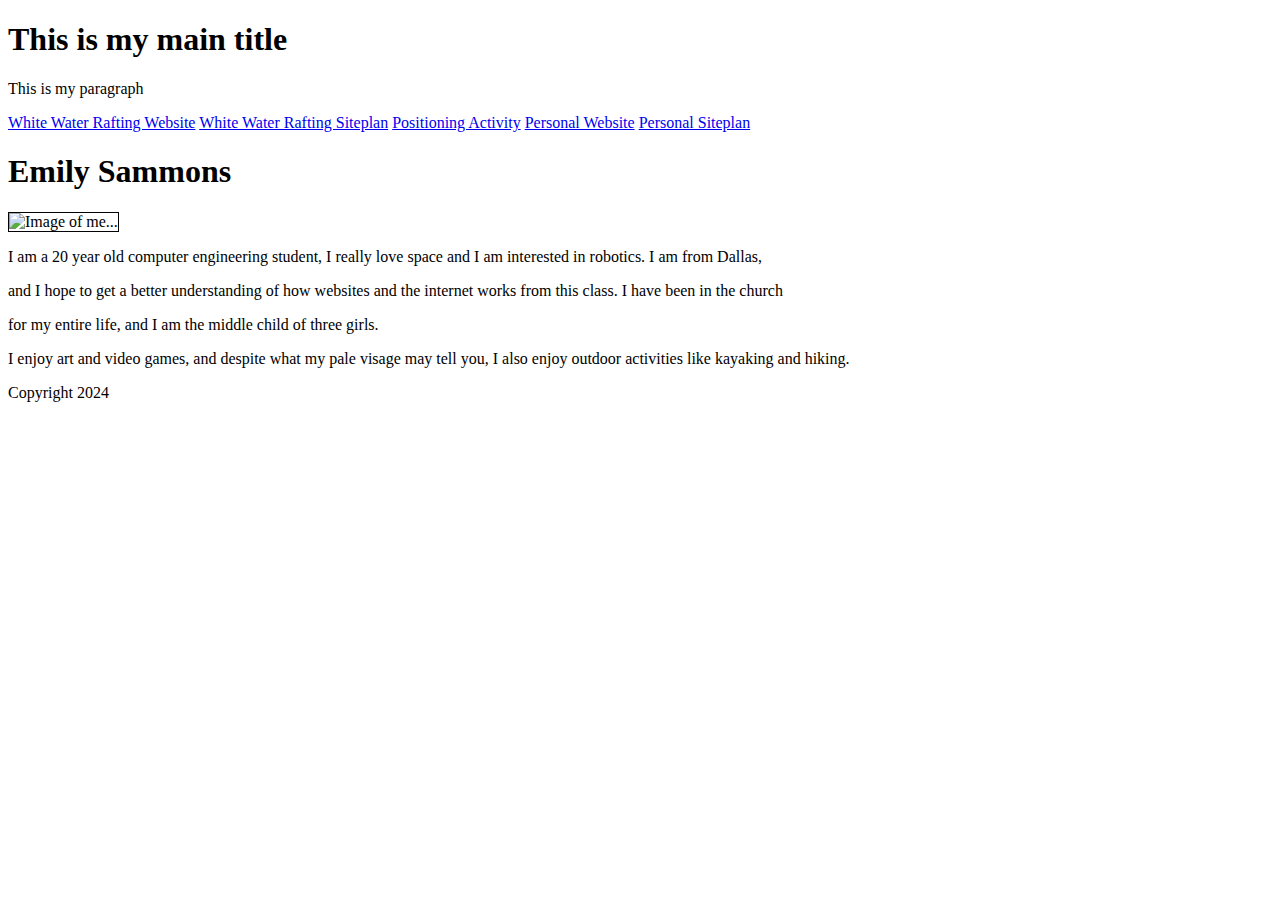
==== index.html @ 51ecbb4f "space" ====
<!DOCTYPE html>
<html lang="en">
<head>
    <link rel = "" href = "main.css">
    <meta charset="UTF-8">
    <meta name="viewport" content="width=device-width, initial-scale=1.0">
    <title>WDD 130 | Home Page</title>
</head>
<body>
    <header>

    <h1>This is my main title</h1>
    <p>This is my paragraph</p>

        <nav>
            <a href="wwr/index.html">White Water Rafting Website</a>
            <a href="wwr/site-plan-rafting.html">White Water Rafting Siteplan</a>
            <a href="positioning.html">Positioning Activity</a>
            <a href="#">Personal Website</a>
            <a href="#">Personal Siteplan</a>
        </nav>   
    </header> 
    <main>
        <h1>Emily Sammons </h1>
        <img src= "profile.jpeg" alt="Image of me..." style="object-fit:contain;
        width:300px;
        height:450px;
        border: solid 1px #020202"/>

        <p>I am a 20 year old computer engineering student, I really love space and I am interested
             in robotics. I am from Dallas, 
        </p>
        <p>
            and I hope to get a better understanding of how websites 
             and the internet works from this class. I have been in the church

        </p>
        <p>
             for my entire life, and 
             I am the middle child of three girls.
        </p>
        
        <p>
            I enjoy art and video games, and despite what my pale visage may tell you, I also enjoy 
            outdoor activities like kayaking and hiking. 
        </p>
    </main>
    <footer>
        Copyright 2024

    </footer>
</body>
</html>
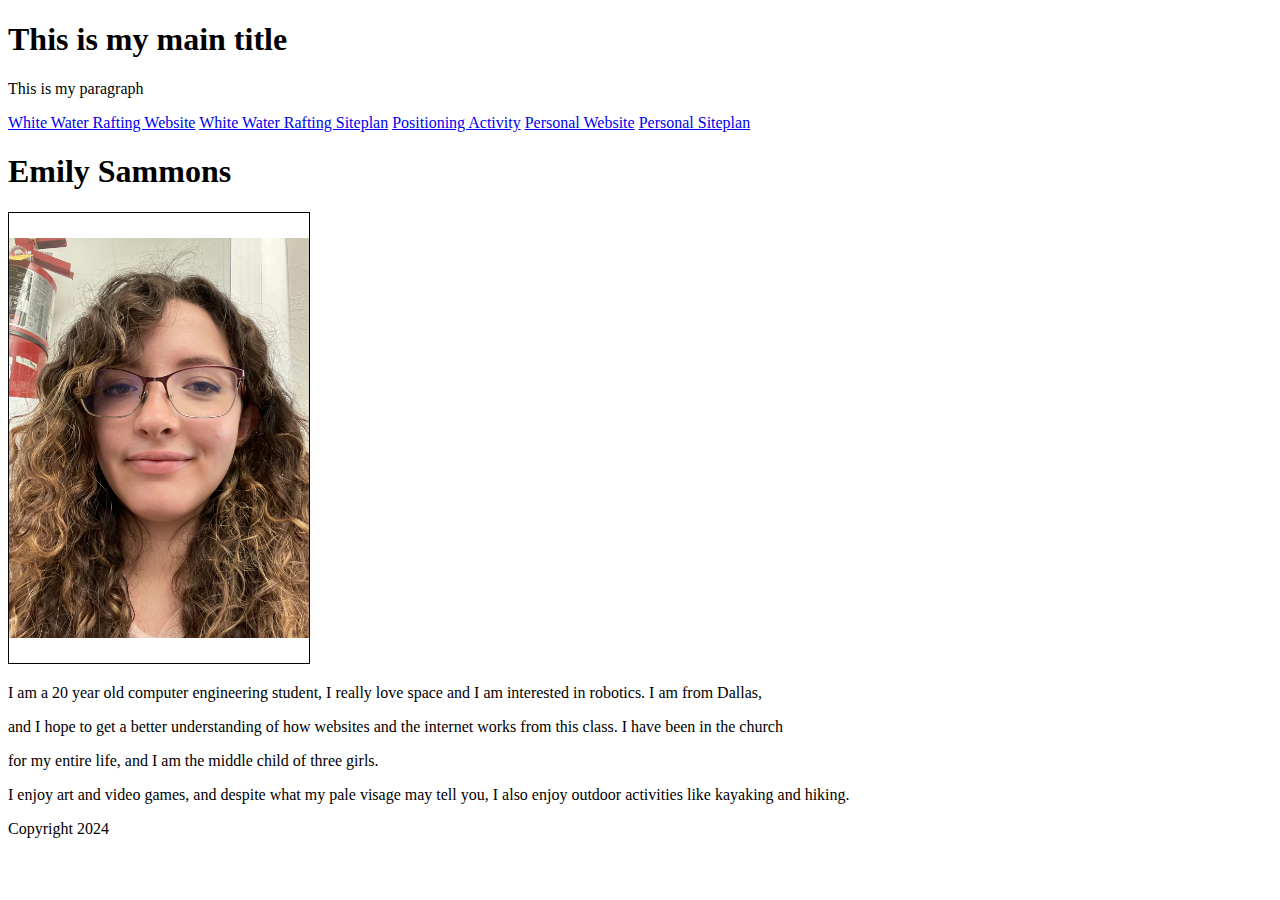
==== commit 12102f3a: "changed href" ====
--- a/index.html
+++ b/index.html
@@ -13,7 +13,7 @@
     <p>This is my paragraph</p>
 
         <nav>
-            <a href="wwr/index.html">White Water Rafting Website</a>
+            <a href="wwr/index2.html">White Water Rafting Website</a>
             <a href="wwr/site-plan-rafting.html">White Water Rafting Siteplan</a>
             <a href="positioning.html">Positioning Activity</a>
             <a href="#">Personal Website</a>
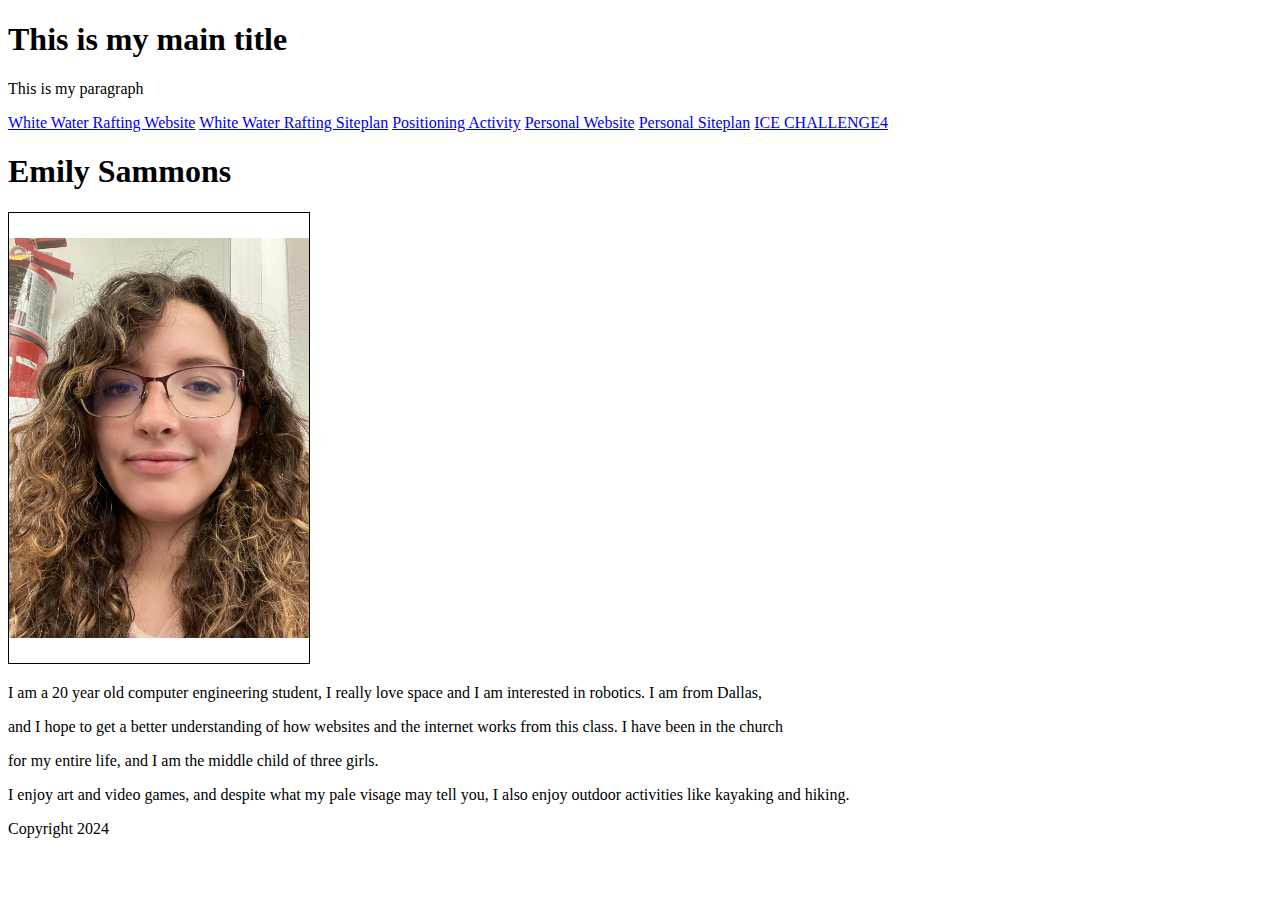
==== commit 25725208: "added ice html" ====
--- a/index.html
+++ b/index.html
@@ -13,11 +13,13 @@
     <p>This is my paragraph</p>
 
         <nav>
-            <a href="wwr/index2.html">White Water Rafting Website</a>
+            <a href="wwr/index.html">White Water Rafting Website</a>
             <a href="wwr/site-plan-rafting.html">White Water Rafting Siteplan</a>
             <a href="positioning.html">Positioning Activity</a>
             <a href="#">Personal Website</a>
             <a href="#">Personal Siteplan</a>
+            <a href="ice/ice4.html">ICE CHALLENGE4</a>
+
         </nav>   
     </header> 
     <main>
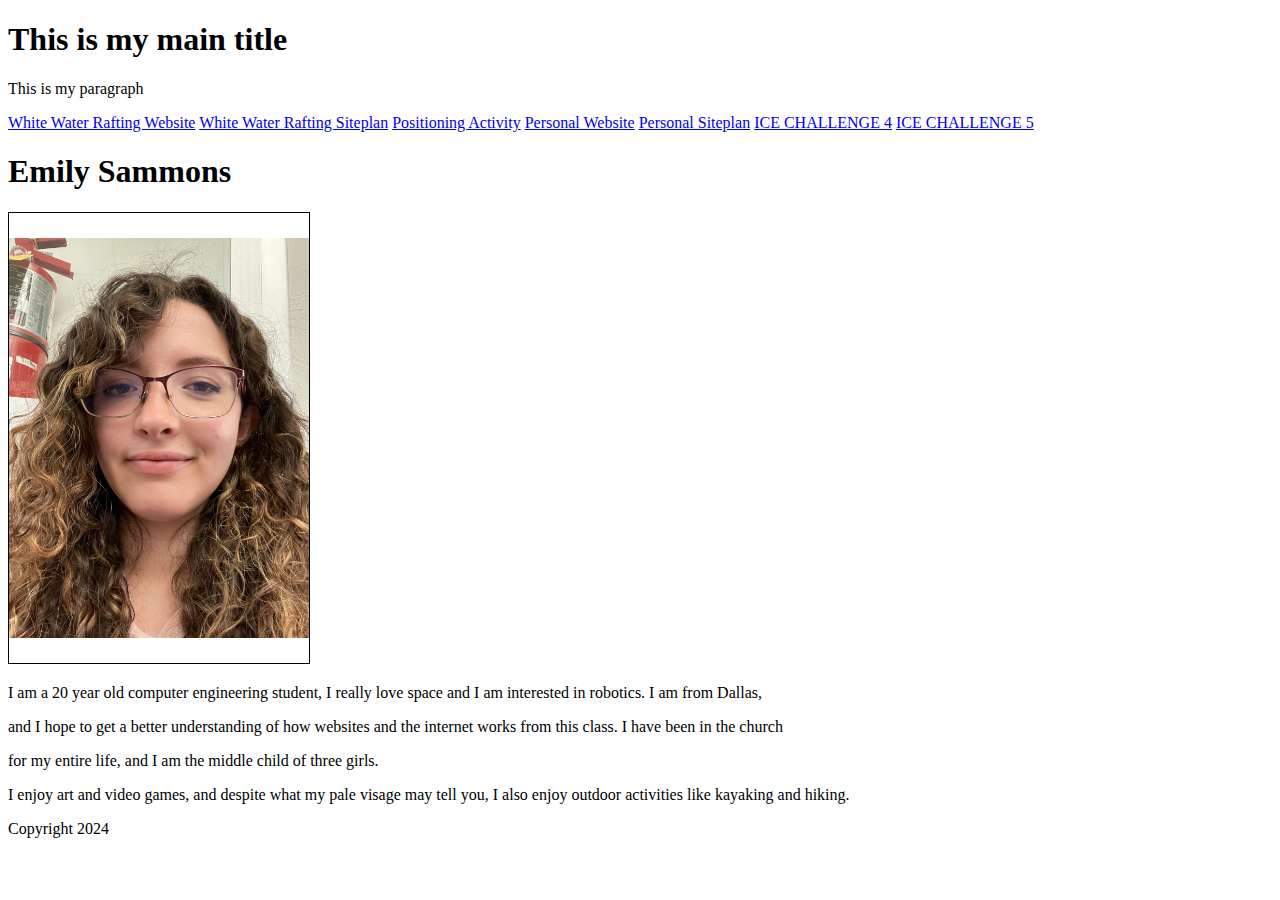
==== commit b5e3ebb8: "added ice 5 to Index" ====
--- a/index.html
+++ b/index.html
@@ -18,7 +18,8 @@
             <a href="positioning.html">Positioning Activity</a>
             <a href="#">Personal Website</a>
             <a href="#">Personal Siteplan</a>
-            <a href="ice/ice4.html">ICE CHALLENGE4</a>
+            <a href="ice/ice4.html">ICE CHALLENGE 4</a>
+            <a href="ice/ice5.html">ICE CHALLENGE 5</a>
 
         </nav>   
     </header> 
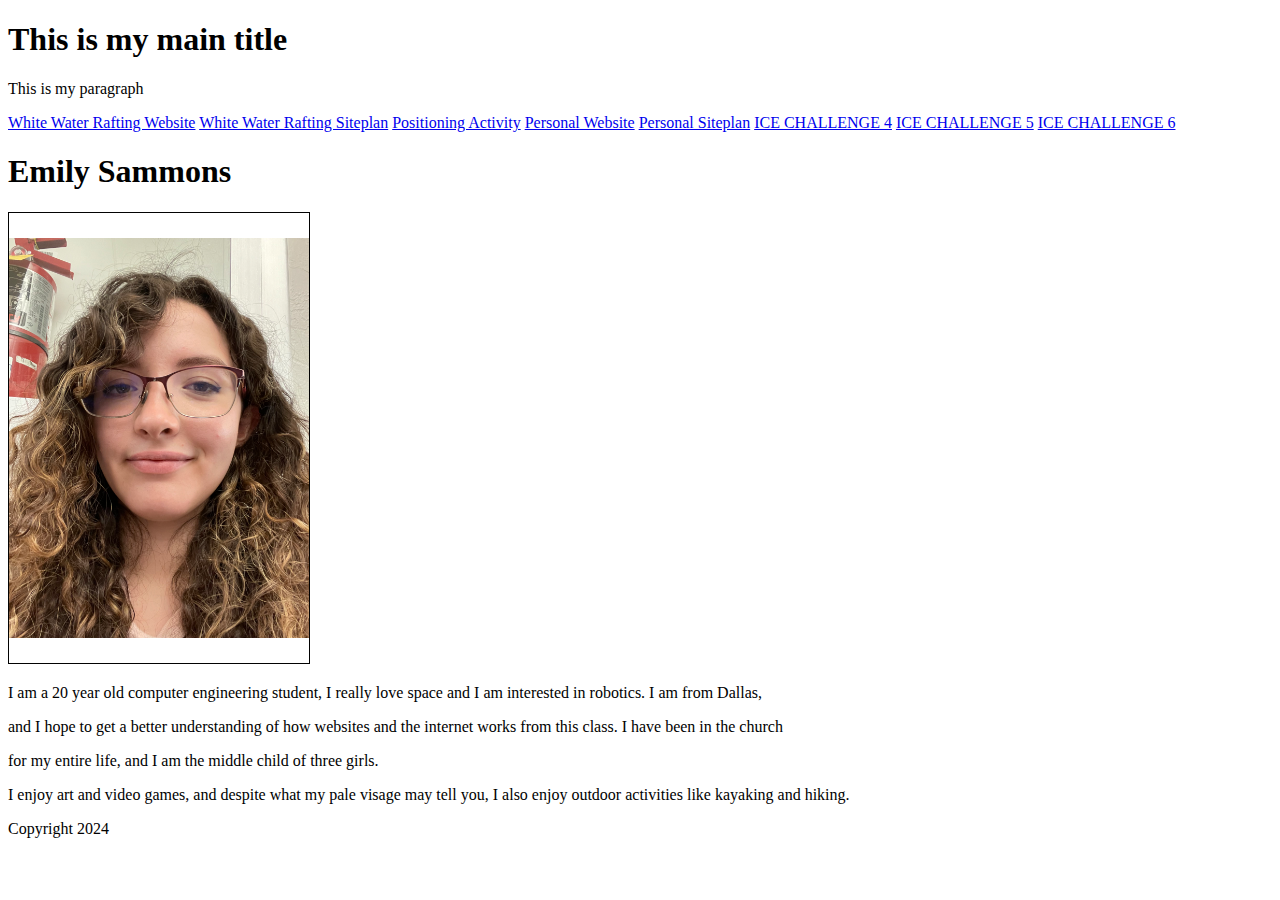
==== commit 45a53cd3: "ice challenge 6" ====
--- a/index.html
+++ b/index.html
@@ -20,6 +20,7 @@
             <a href="#">Personal Siteplan</a>
             <a href="ice/ice4.html">ICE CHALLENGE 4</a>
             <a href="ice/ice5.html">ICE CHALLENGE 5</a>
+            <a href="ice/ice6.html">ICE CHALLENGE 6</a>
 
         </nav>   
     </header> 
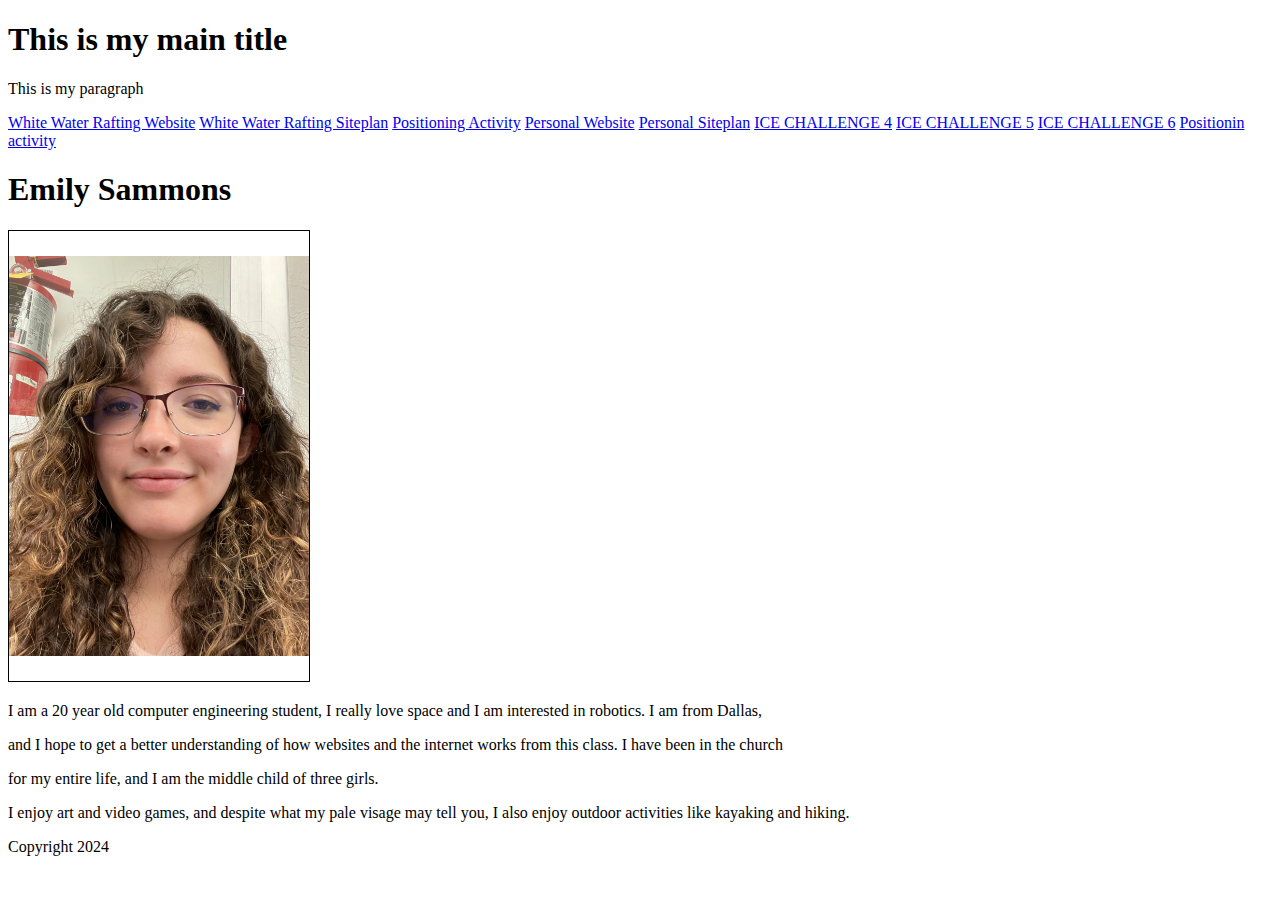
==== commit 8d4b9393: "activity 2 and added to index" ====
--- a/index.html
+++ b/index.html
@@ -21,6 +21,7 @@
             <a href="ice/ice4.html">ICE CHALLENGE 4</a>
             <a href="ice/ice5.html">ICE CHALLENGE 5</a>
             <a href="ice/ice6.html">ICE CHALLENGE 6</a>
+            <a href="positioning/positioning/positioning.html">Positionin activity</a>
 
         </nav>   
     </header> 
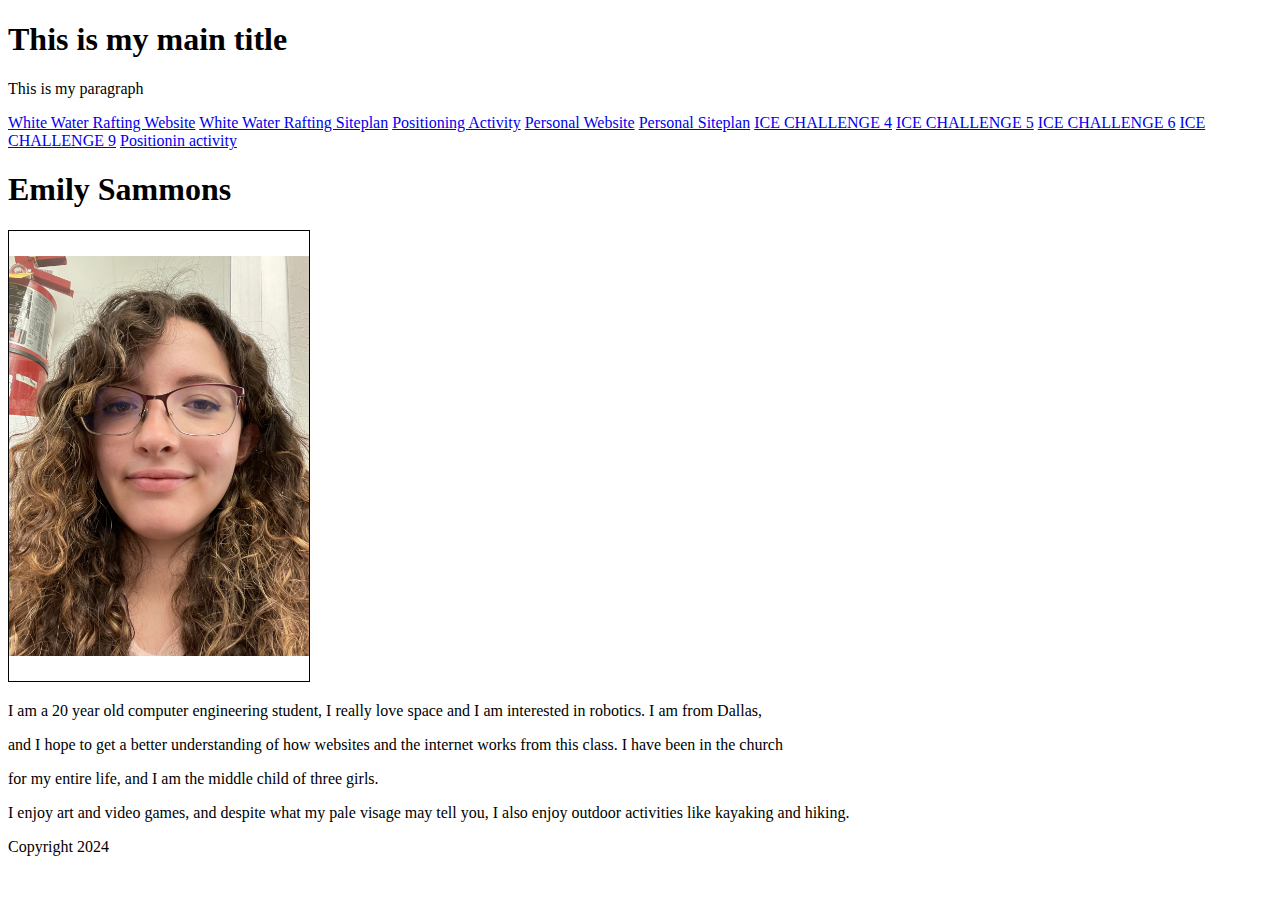
==== commit be16a4bd: "added ice 9" ====
--- a/index.html
+++ b/index.html
@@ -21,6 +21,7 @@
             <a href="ice/ice4.html">ICE CHALLENGE 4</a>
             <a href="ice/ice5.html">ICE CHALLENGE 5</a>
             <a href="ice/ice6.html">ICE CHALLENGE 6</a>
+            <a href="ice/ice9.html">ICE CHALLENGE 9</a>
             <a href="positioning/positioning/positioning.html">Positionin activity</a>
 
         </nav>   
